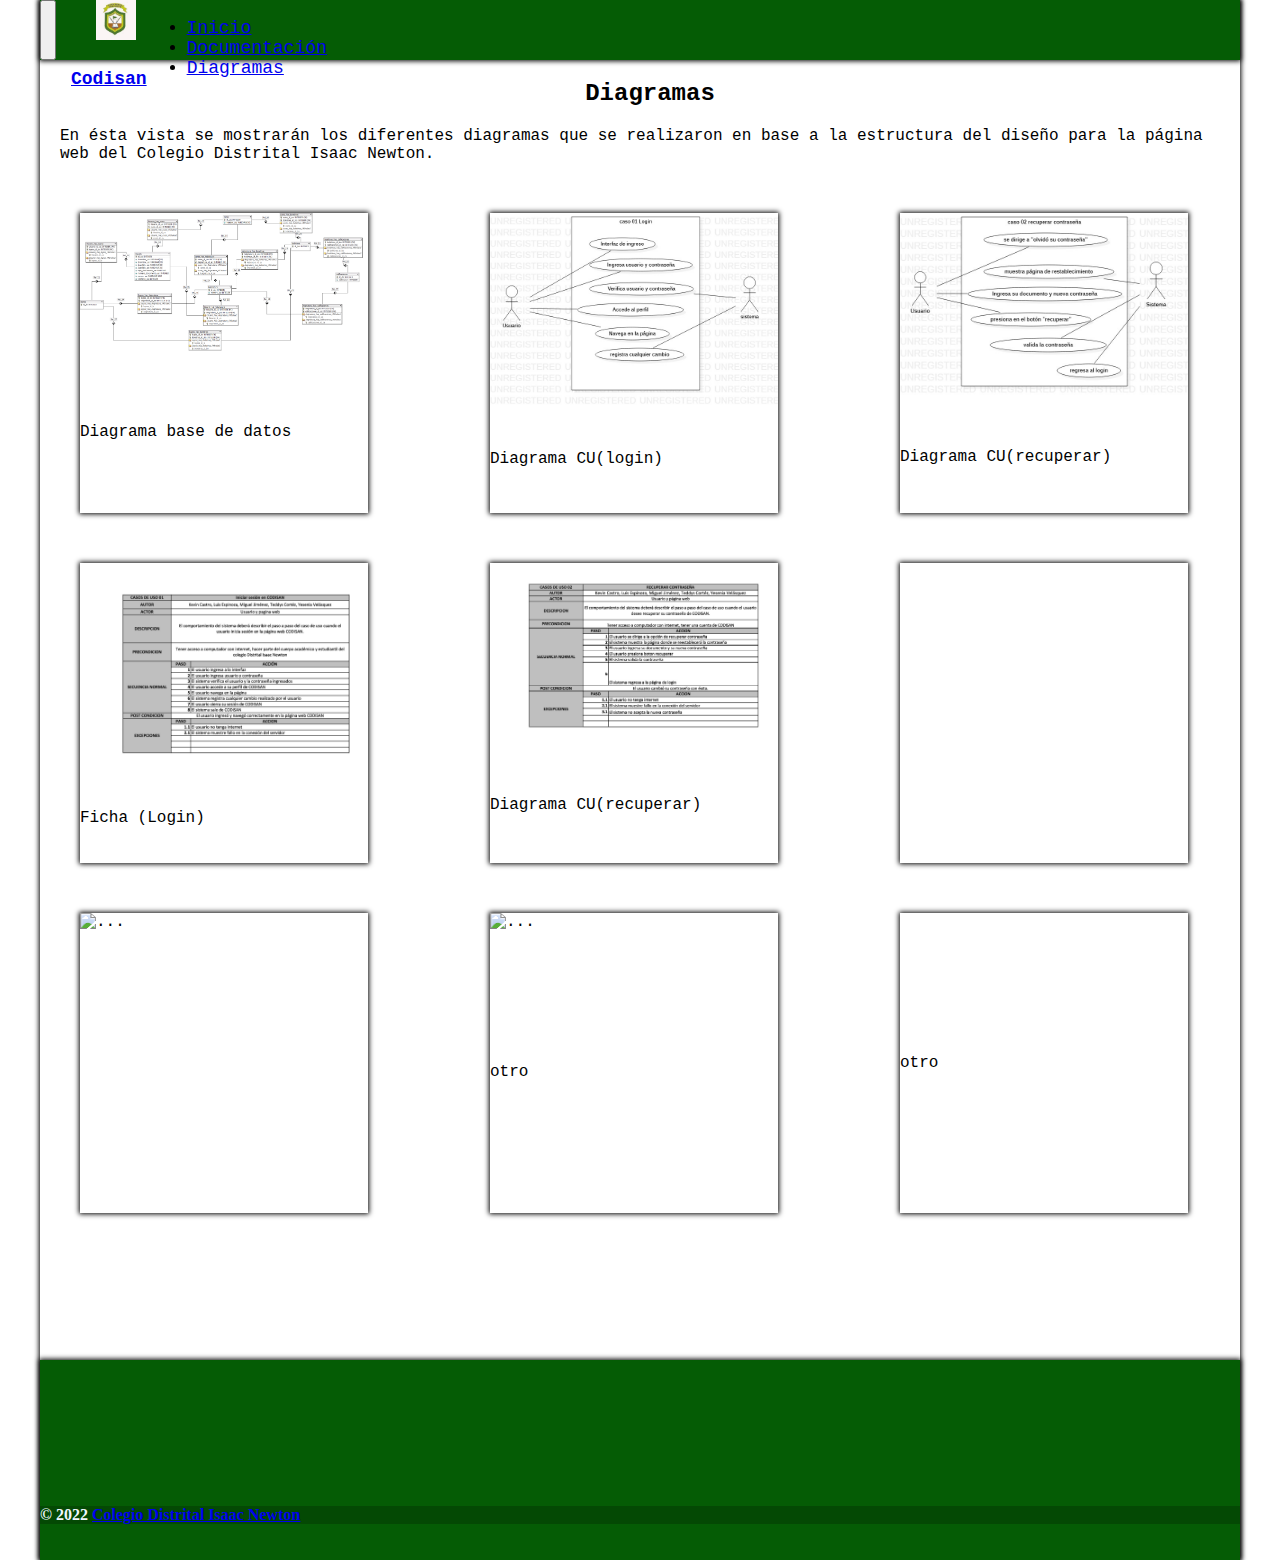
==== diagramas.html @ d0fd8262 "Add files via upload" ====
<!DOCTYPE html>
<html lang="en">
<head>
  <meta charset="UTF-8">
  <meta http-equiv="X-UA-Compatible" content="IE=edge">
  <meta name="viewport" content="width=device-width, initial-scale=1.0">
  <link href="https://cdn.jsdelivr.net/npm/bootstrap@5.1.3/dist/css/bootstrap.min.css" rel="stylesheet" integrity="sha384-1BmE4kWBq78iYhFldvKuhfTAU6auU8tT94WrHftjDbrCEXSU1oBoqyl2QvZ6jIW3" crossorigin="anonymous">
  <link rel="stylesheet" href="https://use.fontawesome.com/releases/v5.8.1/css/all.css" integrity="sha384-50oBUHEmvpQ+1lW4y57PTFmhCaXp0ML5d60M1M7uH2+nqUivzIebhndOJK28anvf" crossorigin="anonymous">
  <link rel="stylesheet" href="estilodiag.css">
  <link rel="icon" href="logocolegio.jpg" type="image/x-icon">
  <title>CODISAN</title>
</head>
  <body class="margen">
    <nav class="navbar navbar-expand-sm navbar-light bg-light" id="div-contenedor">
      <button class="navbar-toggler" type="button" data-toggle="collapse" data-target="#opciones">
        <span class="navbar-toggler-icon"></span>
      </button>
      <a class="navbar-brand" href="index.html">
        <img src="logocolegio.jpg" width="40" height="40" alt="" style="margin-left: 40px;">
        <h4 style="margin-left: 15px;">Codisan</h4>
      </a>
      <div class="collapse navbar-collapse" id="opciones" style="justify-content: end;">   
        <ul class="navbar-nav" id="botones-nav">
          <li class="nav-item">
            <a class="btn btn-outline-success" href="index.html" id="inicio">Inicio</a>
          </li>
          <li class="nav-item">
            <a class="btn btn-outline-success" href="documentacion.html" id="docum">Documentación</a>
          </li>
          <li class="nav-item">
            <a class="btn btn-outline-success" href="diagramas.html">Diagramas</a>
          </li>
        </ul>
      </div>
    </nav>
    <script src="https://code.jquery.com/jquery-3.2.1.slim.min.js" integrity="sha384-KJ3o2DKtIkvYIK3UENzmM7KCkRr/rE9/Qpg6aAZGJwFDMVNA/GpGFF93hXpG5KkN" crossorigin="anonymous"></script>
    <script src="https://cdnjs.cloudflare.com/ajax/libs/popper.js/1.12.9/umd/popper.min.js" integrity="sha384-ApNbgh9B+Y1QKtv3Rn7W3mgPxhU9K/ScQsAP7hUibX39j7fakFPskvXusvfa0b4Q" crossorigin="anonymous"></script>
    <script src="https://maxcdn.bootstrapcdn.com/bootstrap/4.0.0/js/bootstrap.min.js" integrity="sha384-JZR6Spejh4U02d8jOt6vLEHfe/JQGiRRSQQxSfFWpi1MquVdAyjUar5+76PVCmYl" crossorigin="anonymous"></script>  

    <div id="article-archivos-diag">
      <div class="ful-img" id="fulImgBox">
        <img src="img/1.png" id="fulImg" alt="">
        <span onclick="closeImg()">X</span>
      </div>
      <div class="div-container">
        <h2 class="titulo1">Diagramas</h2>
        <p class="text">En ésta vista se mostrarán los diferentes diagramas que se realizaron en base a la estructura del diseño para la página web del Colegio Distrital Isaac Newton.</p>
        <div class="img-gallery" id="cuadro-img">
          <div class="card" style="width: 18rem;">
            <img src="img1.png" onclick="openFulImg(this.src)" class="card-img-top" alt="...">
            <div class="card-body">
              <p class="card-text">Diagrama base de datos</p>
            </div>
          </div>
          <div class="card" style="width: 18rem;">
            <img src="img2.jpeg" onclick= "openFulImg(this.src)" class="card-img-top" alt="...">
            <div class="card-body">
              <p class="card-text">Diagrama CU(login)</p>
            </div>
          </div>
          <div class="card" style="width: 18rem;">
            <img src="img3.jpeg" onclick= "openFulImg(this.src)" alt="" class="card-img-top" >
            <div class="card-body">
              <p class="card-text">Diagrama CU(recuperar)</p>
            </div>
          </div>  
        </div>
        <div class="img-gallery" id="cuadro-img">
          <div class="card" style="width: 18rem;">
            <img src="img4.jpeg" onclick="openFulImg(this.src)" class="card-img-top" alt="...">
            <div class="card-body">
              <p class="card-text">Ficha (Login)</p>
            </div>
          </div>
          <div class="card" style="width: 18rem;">
            <img src="img5.jpeg" onclick= "openFulImg(this.src)" class="card-img-top" alt="...">
            <div class="card-body">
              <p class="card-text">Diagrama CU(recuperar)</p>
            </div>
          </div>
          <div class="card" style="width: 18rem;">
            <img src="" onclick= "openFulImg(this.src)" alt="" class="card-img-top" >
            <div class="card-body">
              <p class="card-text"></p>
            </div>
          </div>
          
        </div>
        <div class="img-gallery" id="cuadro-img">
          <div class="card" style="width: 18rem;">
            <img src="" onclick="openFulImg(this.src)" class="card-img-top" alt="...">
            <div class="card-body">
              <p class="card-text"></p>
            </div>
          </div>
          <div class="card" style="width: 18rem;">
            <img src="" onclick= "openFulImg(this.src)" class="card-img-top" alt="...">
            <div class="card-body">
              <p class="card-text">otro</p>
            </div>
          </div>
          <div class="card" style="width: 18rem;">
            <img src="" onclick= "openFulImg(this.src)" alt="" class="card-img-top" >
            <div class="card-body">
              <p class="card-text">otro</p>
            </div>
          </div>
        </div>
      </div>
    </div>

    <footer class="text-center text-white">
      <div class="redes-container">
          <ul>
            <li><a href="#" class="facebook"><i class="fab fa-facebook"></i></a></li>
            <li><a href="#" class="instagram"><i class="fab fa-instagram"></i></a></li>
            <li><a href="#" class="whatsapp"><i class="fab fa-whatsapp"></i></a></li>
            <li><a href="#" class="twitter"><i class="fab fa-twitter"></i></a></li>
            </li>
          </ul>
      </div>
      <div class="text-center text-dark p-3" style="background-color: rgba(0, 0, 0, 0.2);">
        © 2022 
        <a class="text-dark" href="#">Colegio Distrital Isaac Newton</a>
      </div>
    </footer>
    <script src="script.js"></script>
  </body>
</html>
---- estilodiag.css ----
.boton-desplegable{
    background-color: rgb(5, 92, 5);
}
#div-contenedor{
    /*border: 1px solid black;*/
    background-color: rgb(5, 92, 5);
    display: flex;
    height: 60px;
    width: 100%; 
    box-shadow: 0px 0px 5px 1px black; 
    font-family: 'Courier New', Courier, monospace;
    font-size: large;
}
.margen{
    margin: 0 auto;
    width: 1200px;
    height: 190%;
    box-shadow: 0px 0px 5px 1px black; 
    /*border: 3px solid red;*/

}
.logocolegio{
    margin-left: 20em;
}
.titulo{
    margin-left: 30px;
    color: aliceblue;
    font-family: 'Courier New', Courier, monospace;
    font-weight: bold;
    text-align: center;
}
.text{
    font-family: 'Courier New', Courier, monospace;

}
.titulo1{
    text-align: center;
    font-family: 'Courier New', Courier, monospace;
    font-weight: bolder;
}
#cuadro-img{
    /*border: 1px solid blue;*/
    width: 1200px;
    height: 300px;
    margin-left: 20px;
}
.img-gallery{
    /*border: 1px solid blue;*/
    width: 500px;
}
.div-container{
    /*border: 1px solid red;*/
    margin-top: 20px;
    margin-left: 20px;
    height: 1200px;
}
#inicio{
    margin-right: 10px;
}
#docum{
    margin-right: 10px;
}
.img-gallery{
    width: 275px;
    height: 200px;
    margin: 50px;
    display: grid;
    grid-template-columns: repeat(auto-fit,minmax(240px,1fr));
    gap: 30px;
    /*border: 1px solid red;*/
    
}
.card{
    box-shadow: 0px 0px 5px 1px black;
    width: 30px;
    font-family: 'Courier New', Courier, monospace;
    text-align: justify;
    /*border: 1px solid black;*/
    float: right;
    display: grid;
}

.img-gallery img{
    width: 100%;
    cursor: pointer;
    transition: 1s;
}
.img-gallery img:hover{
    transform: scale(1.2);
}
.ful-img{
    width: 100%;
    height: 100vh;
    background-color: rgb(0, 0, 0, 0.9);
    position: fixed;
    top: 0;
    left: 0;
    display: none;
    align-items: center;
    justify-content: center;
    z-index: 99;
}
.ful-img span{
    top: 5%;
    right: 5%;
    font-size: 30px;
    color: #fff;
    cursor: pointer;
}
.ful-img img{
    width: 90%;
    max-width: 990px;
}

footer{
    background-color: rgb(5, 92, 5);
    color: aliceblue;
    font-weight: bold;
    height: 200px;
    margin-top: 80px;
    box-shadow: 0px 0px 5px 1px black; 
    /*border: 1px solid red;*/
}

#info-footer{
    text-align: initial;
    position: absolute;
    top: 1800px;
    left: 110px;
    font-family: 'Courier New', Courier, monospace;
    border: 1px solid red;

}
.titulo2{
    font-weight:  bolder;
    text-align: center;
    font-size: 25px;
    
}
.primer-parrafo{
    margin-top: 40px;
}
#opciones{
    justify-content: end;
    margin-right: 30px;
}
#botones-nav{
    margin: 1px solid black;
    border-radius: 4px;
}
.img-fluid{
    max-width: 100%;
}
.redes-container{
    display: flex;
    height: 100hv;
    align-items: center;
    justify-content: center;
    margin-top: 30px;
}
.redes-container ul li{
    display: inline-block;
    margin: 0 5px;
    width: 50px;
    height: 50px;
    text-align: center;
    margin-top: 60px;
}
.redes-container ul li a{
    display: block;
    padding: 0 10px;
    background-color: #fff;
    color: black;
    line-height: 50px;
    font-size: 20px;
    box-shadow: 0 3px 5px 0px rgb(0, 0, .2);
    transition: .2s;
    border-radius: 30px;
}
.redes-container ul:hover a{
    filter: blur(2px);
}
.redes-container ul li a:hover{
    transform: translateY(-3px) scale(1.05);
    box-shadow: 0 5px 5px 0px rgb(0, 0, .4);
    filter: none;
}
.redes-container ul li .facebook:hover{
    background-color: blue;
}
.redes-container ul li .instagram:hover{
    background-color: #e4405f;
}
.redes-container ul li .whatsapp:hover{
    background-color: rgb(112, 206, 19);
}
.redes-container ul li .twitter:hover{
    background-color: cornflowerblue;
}
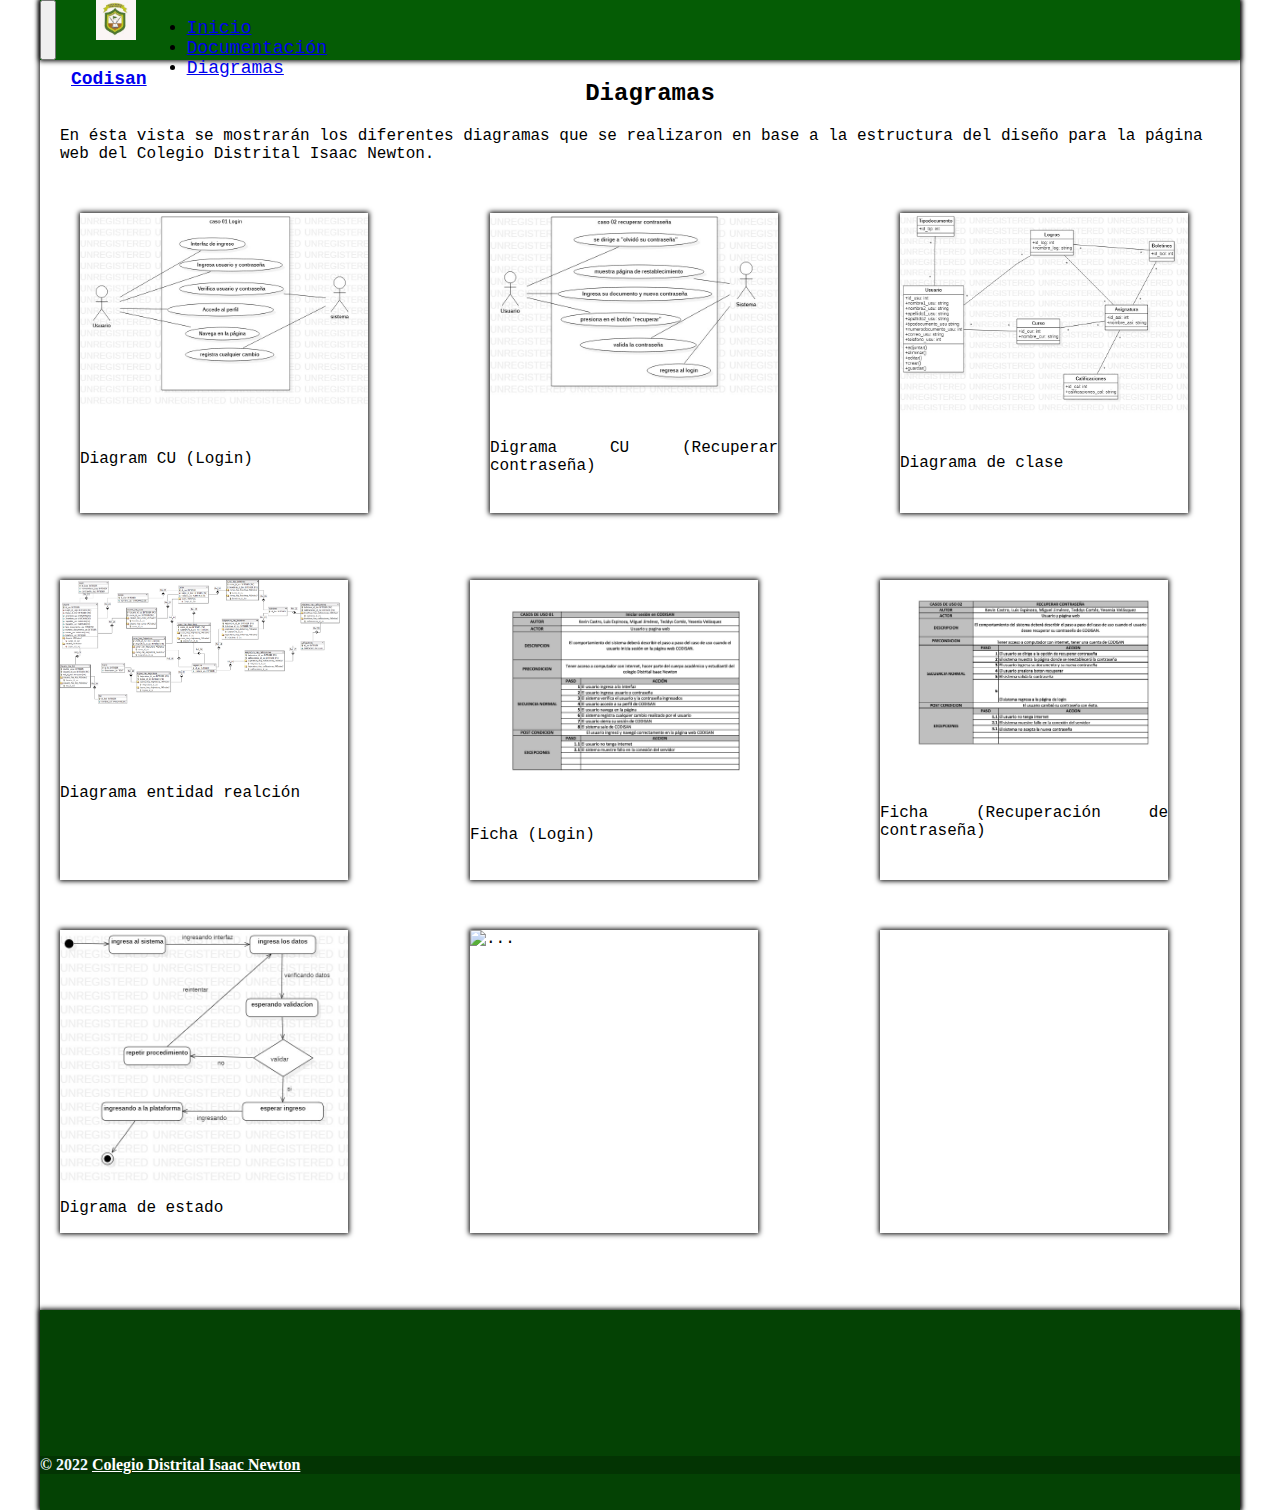
==== commit 63e38a57: "Add files via upload" ====
--- a/diagramas.html
+++ b/diagramas.html
@@ -47,35 +47,56 @@
         <p class="text">En ésta vista se mostrarán los diferentes diagramas que se realizaron en base a la estructura del diseño para la página web del Colegio Distrital Isaac Newton.</p>
         <div class="img-gallery" id="cuadro-img">
           <div class="card" style="width: 18rem;">
-            <img src="img1.png" onclick="openFulImg(this.src)" class="card-img-top" alt="...">
+            <img src="img2.jpeg" onclick="openFulImg(this.src)" class="card-img-top" alt="...">
             <div class="card-body">
-              <p class="card-text">Diagrama base de datos</p>
+              <p class="card-text">Diagram CU (Login)</p>
             </div>
           </div>
           <div class="card" style="width: 18rem;">
-            <img src="img2.jpeg" onclick= "openFulImg(this.src)" class="card-img-top" alt="...">
+            <img src="img3.jpeg" onclick= "openFulImg(this.src)" class="card-img-top" alt="...">
             <div class="card-body">
-              <p class="card-text">Diagrama CU(login)</p>
+              <p class="card-text">Digrama CU (Recuperar contraseña)</p>
             </div>
           </div>
           <div class="card" style="width: 18rem;">
-            <img src="img3.jpeg" onclick= "openFulImg(this.src)" alt="" class="card-img-top" >
+            <img src="diagramaclase.jpg" onclick= "openFulImg(this.src)" alt="" class="card-img-top" >
             <div class="card-body">
-              <p class="card-text">Diagrama CU(recuperar)</p>
+              <p class="card-text">Diagrama de clase</p>
             </div>
           </div>  
         </div>
+        </div>
         <div class="img-gallery" id="cuadro-img">
           <div class="card" style="width: 18rem;">
-            <img src="img4.jpeg" onclick="openFulImg(this.src)" class="card-img-top" alt="...">
+            <img src="img1.png" onclick="openFulImg(this.src)" class="card-img-top" alt="...">
+            <div class="card-body">
+              <p class="card-text">Diagrama entidad realción</p>
+            </div>
+          </div>
+          <div class="card" style="width: 18rem;">
+            <img src="img4.jpeg" onclick= "openFulImg(this.src)" class="card-img-top" alt="...">
             <div class="card-body">
               <p class="card-text">Ficha (Login)</p>
             </div>
           </div>
           <div class="card" style="width: 18rem;">
-            <img src="img5.jpeg" onclick= "openFulImg(this.src)" class="card-img-top" alt="...">
+            <img src="img5.jpeg" onclick= "openFulImg(this.src)" alt="" class="card-img-top" >
             <div class="card-body">
-              <p class="card-text">Diagrama CU(recuperar)</p>
+              <p class="card-text">Ficha (Recuperación de contraseña)</p>
+            </div>
+          </div>
+        </div>
+        <div class="img-gallery" id="cuadro-img">
+          <div class="card" style="width: 18rem;">
+            <img src="diagramadestado.jpg" onclick="openFulImg(this.src)" class="card-img-top" alt="...">
+            <div class="card-body">
+              <p class="card-text">Digrama de estado</p>
+            </div>
+          </div>
+          <div class="card" style="width: 18rem;">
+            <img src="d" onclick= "openFulImg(this.src)" class="card-img-top" alt="...">
+            <div class="card-body">
+              <p class="card-text"></p>
             </div>
           </div>
           <div class="card" style="width: 18rem;">
@@ -83,28 +104,8 @@
             <div class="card-body">
               <p class="card-text"></p>
             </div>
-          </div>
-          
+          </div>  
         </div>
-        <div class="img-gallery" id="cuadro-img">
-          <div class="card" style="width: 18rem;">
-            <img src="" onclick="openFulImg(this.src)" class="card-img-top" alt="...">
-            <div class="card-body">
-              <p class="card-text"></p>
-            </div>
-          </div>
-          <div class="card" style="width: 18rem;">
-            <img src="" onclick= "openFulImg(this.src)" class="card-img-top" alt="...">
-            <div class="card-body">
-              <p class="card-text">otro</p>
-            </div>
-          </div>
-          <div class="card" style="width: 18rem;">
-            <img src="" onclick= "openFulImg(this.src)" alt="" class="card-img-top" >
-            <div class="card-body">
-              <p class="card-text">otro</p>
-            </div>
-          </div>
         </div>
       </div>
     </div>
@@ -119,9 +120,9 @@
             </li>
           </ul>
       </div>
-      <div class="text-center text-dark p-3" style="background-color: rgba(0, 0, 0, 0.2);">
+      <div class="text-center p-3" style="background-color: rgba(0, 0, 0, 0.2);">
         © 2022 
-        <a class="text-dark" href="#">Colegio Distrital Isaac Newton</a>
+        <a href="#" style="color: white;">Colegio Distrital Isaac Newton</a>
       </div>
     </footer>
     <script src="script.js"></script>
--- a/estilodiag.css
+++ b/estilodiag.css
@@ -52,7 +52,7 @@
     /*border: 1px solid red;*/
     margin-top: 20px;
     margin-left: 20px;
-    height: 1200px;
+    height: 450px;
 }
 #inicio{
     margin-right: 10px;
@@ -79,7 +79,6 @@
     float: right;
     display: grid;
 }
-
 .img-gallery img{
     width: 100%;
     cursor: pointer;
@@ -109,11 +108,11 @@
 }
 .ful-img img{
     width: 90%;
-    max-width: 990px;
+    max-width: 700px;
 }
 
 footer{
-    background-color: rgb(5, 92, 5);
+    background-color: rgb(4, 66, 4);
     color: aliceblue;
     font-weight: bold;
     height: 200px;
